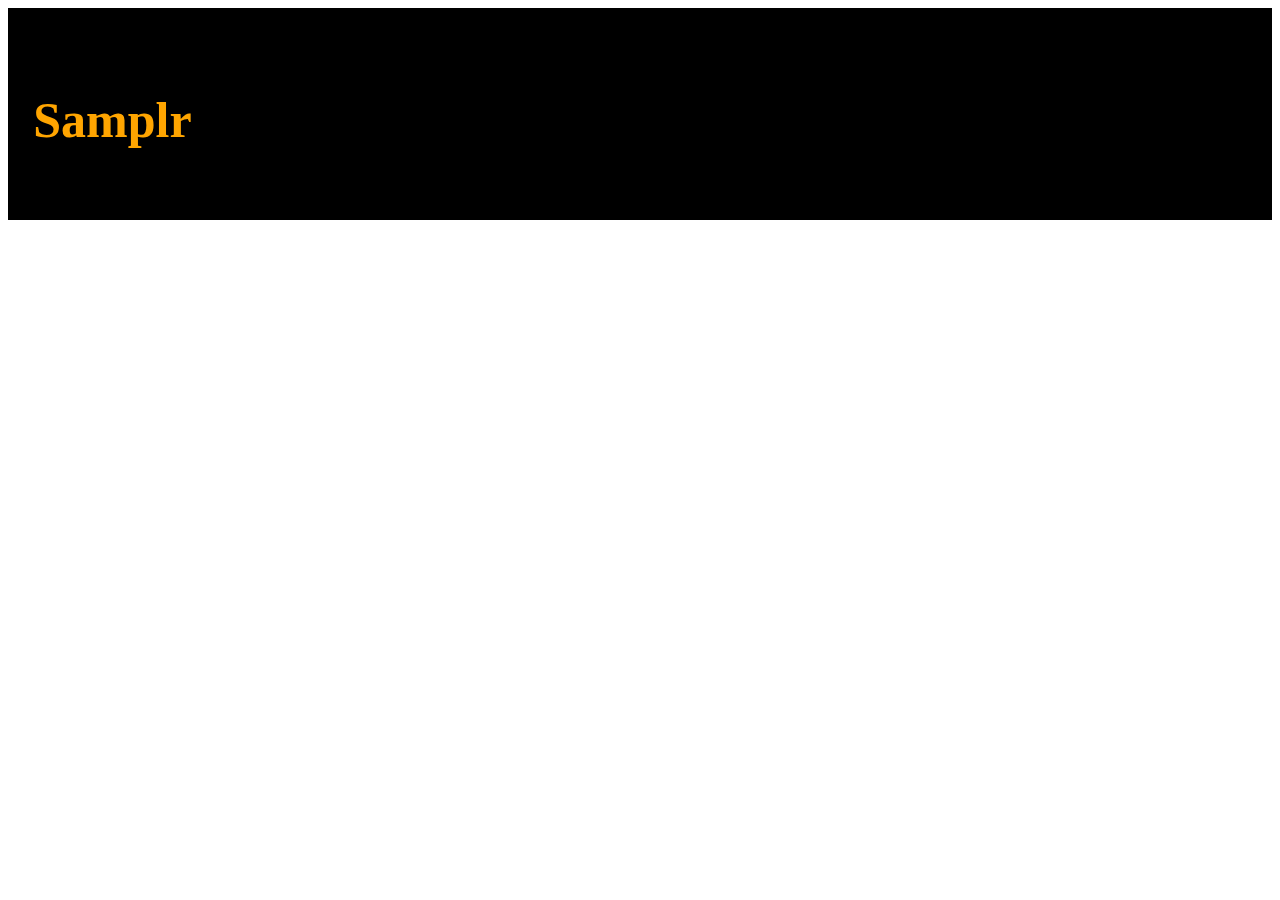
==== powerhour/samplr/index.html @ 6c166e65 "first power hour app" ====
<!DOCTYPE html>
<html>
<head>
    <meta charset="utf-8">
    <title>My First App</title>
    <link rel="stylesheet" href="sp://import/css/adam.css">
    <link rel="stylesheet" href="samplr.css">
</head>
<body onload="sp = getSpotifyApi(1); samplr = sp.require('samplr'); samplr.init();">
  <div id="title">
    <h1 id="header">Samplr</h1>
  </div>
  <div id="content">
    <div id="bandlist">
      <ul id="bands">
      </ul>
    </div>
  </div>
</body>
</html>
---- powerhour/samplr/samplr.css ----
body
{
background-color:white;
font-family:"Verdana";
}

h1
{
color:orange;
text-align:left;
padding-top:2%;
padding-bottom:1%;
font-size:50px;
}

#title
{
background-color:black;
padding:2%;
}

#content
{
padding:2%;

}

#bandlist
{
font-family:"Tahoma";
font-size:20px;
text-align:left;
}

li
{
margin:1%;
}
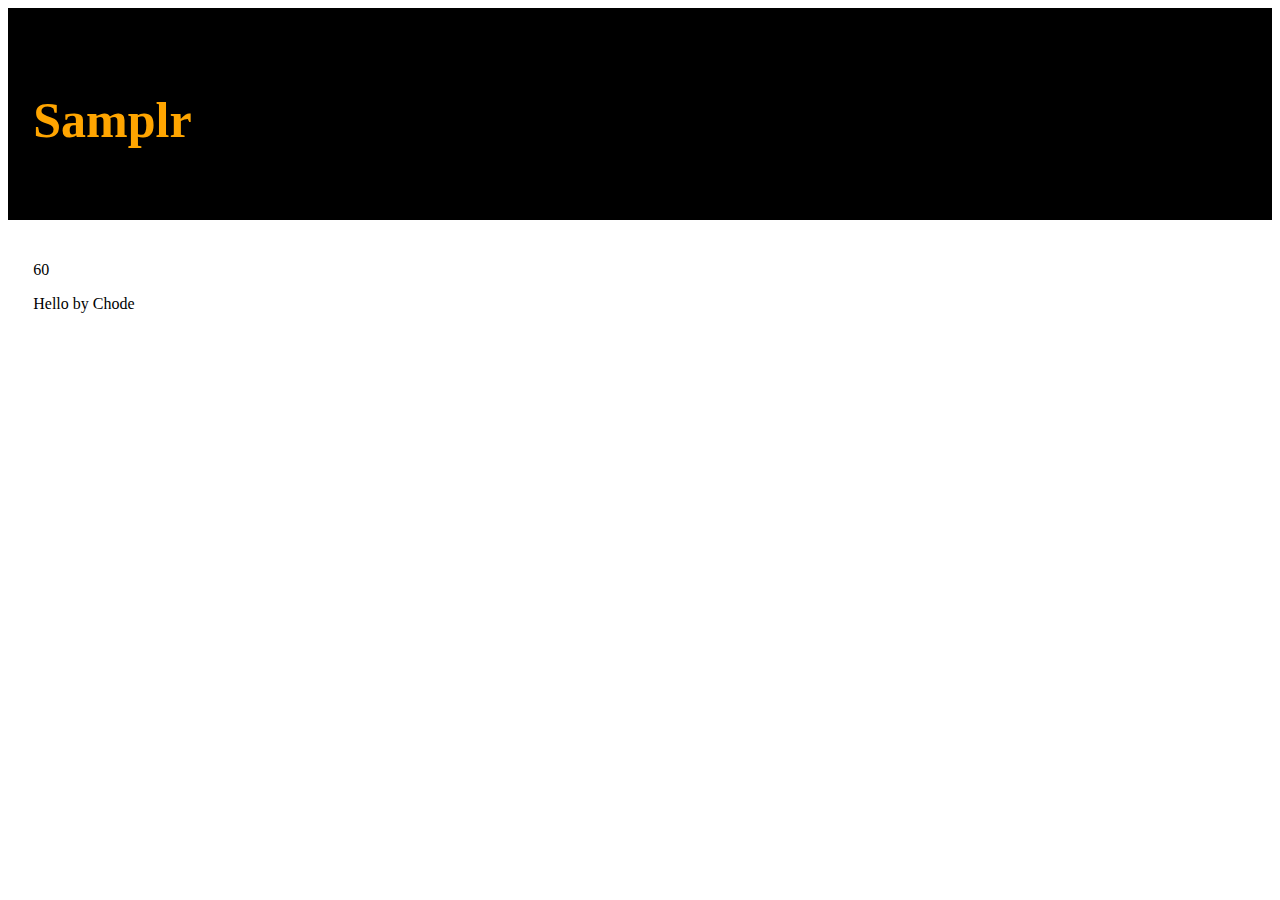
==== commit 6cc61b88: "index css" ====
--- a/powerhour/samplr/index.html
+++ b/powerhour/samplr/index.html
@@ -11,10 +11,13 @@
     <h1 id="header">Samplr</h1>
   </div>
   <div id="content">
-    <div id="bandlist">
+	<div id="countdown"><p id="countnum">60<p></div>	
+	<div id="nowplaying">Hello by Chode</div>
+	<div id="split"></div>
+    <div id="bandlist">	  
       <ul id="bands">
       </ul>
     </div>
   </div>
-</body>
+  <form>
 </html>
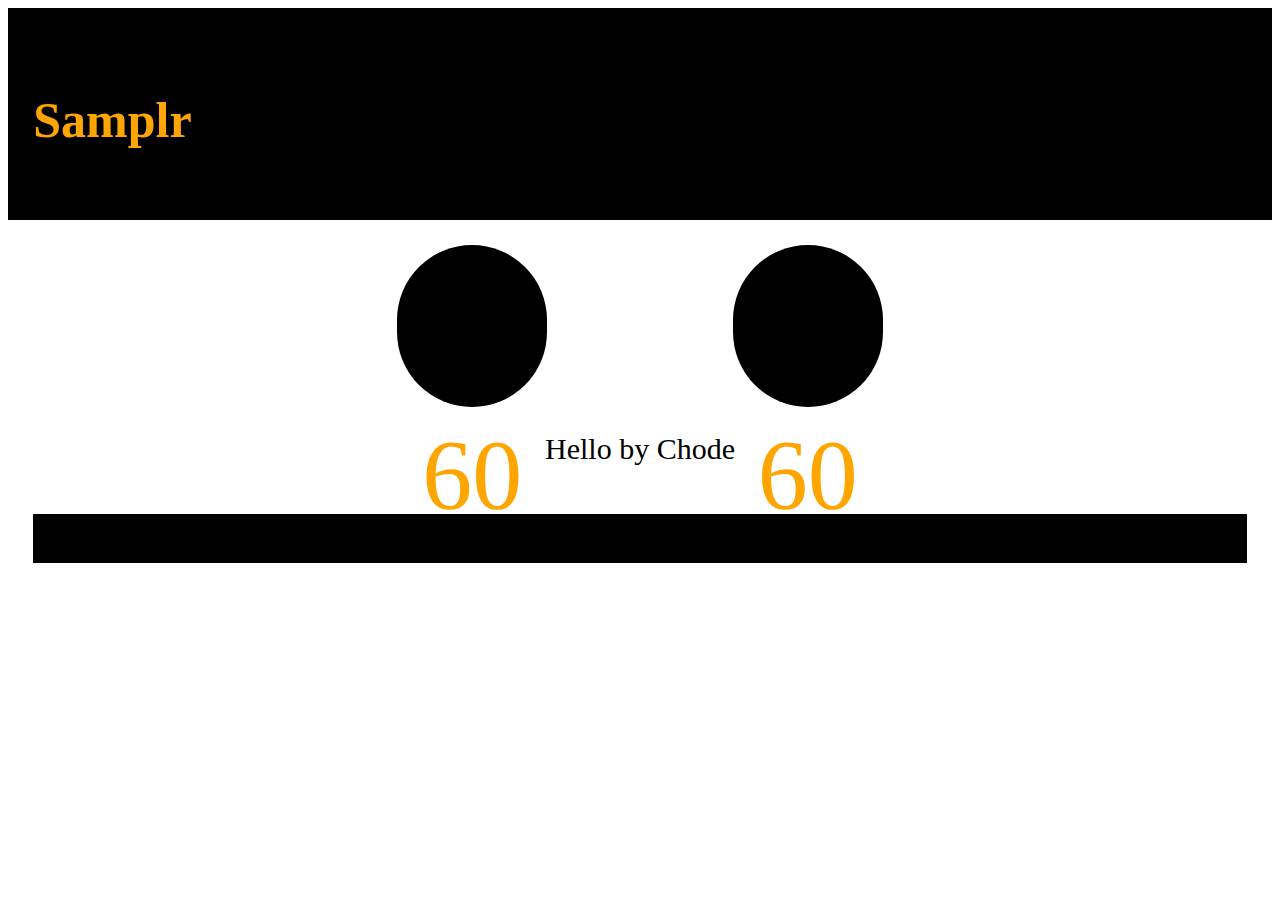
==== commit cd3fcd67: "timers and css" ====
--- a/powerhour/samplr/index.html
+++ b/powerhour/samplr/index.html
@@ -11,7 +11,10 @@
     <h1 id="header">Samplr</h1>
   </div>
   <div id="content">
+	<div class="wipe"</div>
 	<div id="countdown"><p id="countnum">60<p></div>	
+	<div id="countdownsec"><p id="countnumsec">60<p></div>	
+	<div class="wipe"</div>
 	<div id="nowplaying">Hello by Chode</div>
 	<div id="split"></div>
     <div id="bandlist">	  
--- a/powerhour/samplr/samplr.css
+++ b/powerhour/samplr/samplr.css
@@ -4,7 +4,7 @@
 font-family:"Verdana";
 }
 
-h1
+#header
 {
 color:orange;
 text-align:left;
@@ -17,6 +17,64 @@
 {
 background-color:black;
 padding:2%;
+}
+
+#countdown
+{
+float:left;
+margin-left:30%;
+text-align:center;
+background-color: black;
+height: 150px;
+-moz-border-radius:75px;
+-webkit-border-radius: 75px;
+width: 150px;
+padding-top:1%;
+}
+
+#countnum
+{
+  padding-top:40%;  
+  font-size:100px;
+  color:orange;
+}
+
+#countdownsec
+{
+margin-right:30%;
+float:right;
+text-align:center;
+background-color: black;
+height: 150px;
+-moz-border-radius:75px;
+-webkit-border-radius: 75px;
+width: 150px;
+padding-top:1%;
+}
+
+#countnumsec
+{
+  padding-top:40%;  
+  font-size:100px;
+  color:orange;
+}
+
+
+#nowplaying
+{
+color:black;
+text-align:center;
+font-size:30px;
+padding:2%;
+margin:2%;
+}
+
+#split
+{
+  background-color:black;
+  padding:2%;
+  margin-top:1%;
+  margin-bottom:1%;
 }
 
 #content
@@ -36,3 +94,9 @@
 {
 margin:1%;
 }
+
+.wipe
+{
+  clear:both;
+}
+
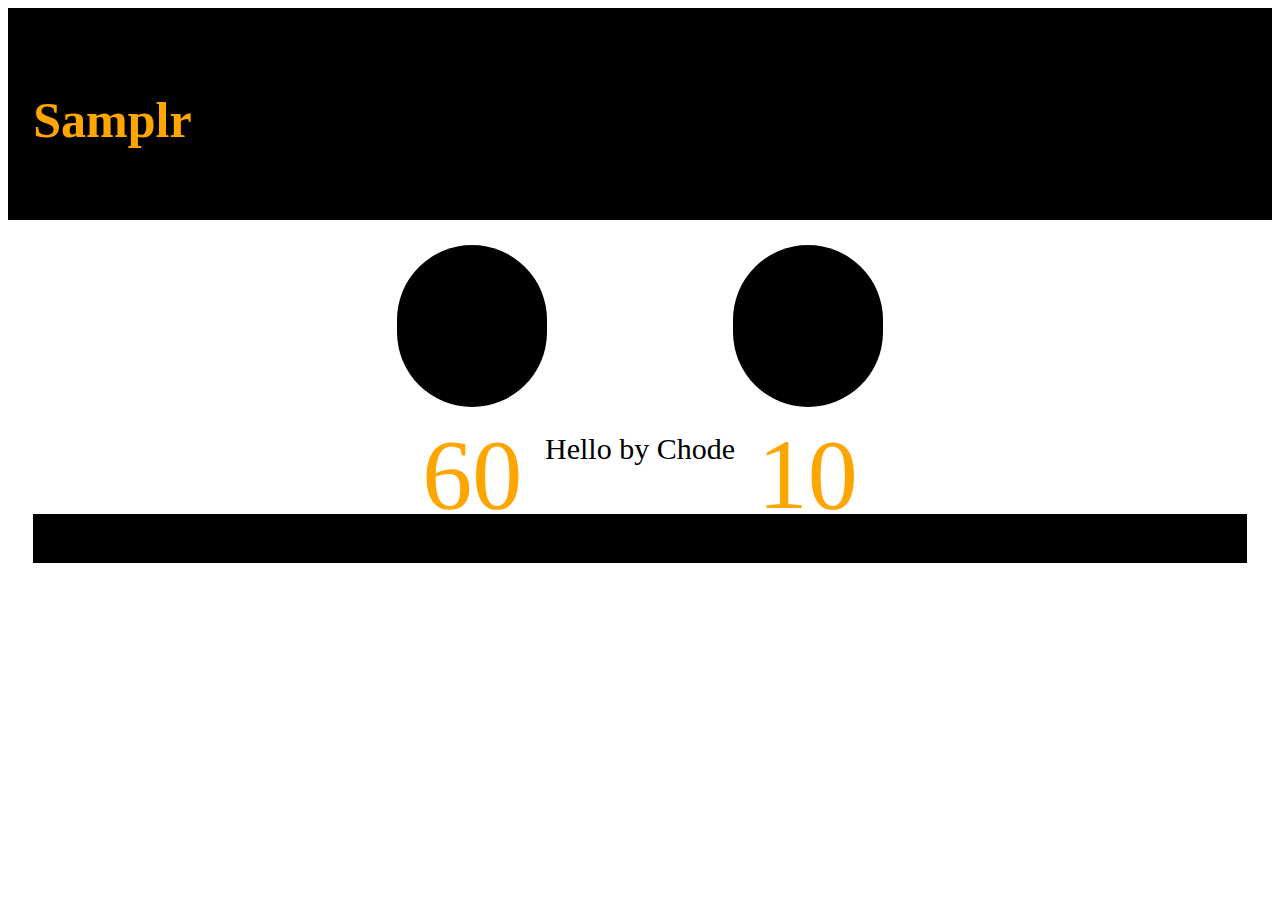
==== commit d9748728: "yes boys" ====
--- a/powerhour/samplr/index.html
+++ b/powerhour/samplr/index.html
@@ -13,7 +13,7 @@
   <div id="content">
 	<div class="wipe"</div>
 	<div id="countdown"><p id="countnum">60<p></div>	
-	<div id="countdownsec"><p id="countnumsec">60<p></div>	
+	<div id="countdownsec"><p id="countnumsec">10<p></div>	
 	<div class="wipe"</div>
 	<div id="nowplaying">Hello by Chode</div>
 	<div id="split"></div>
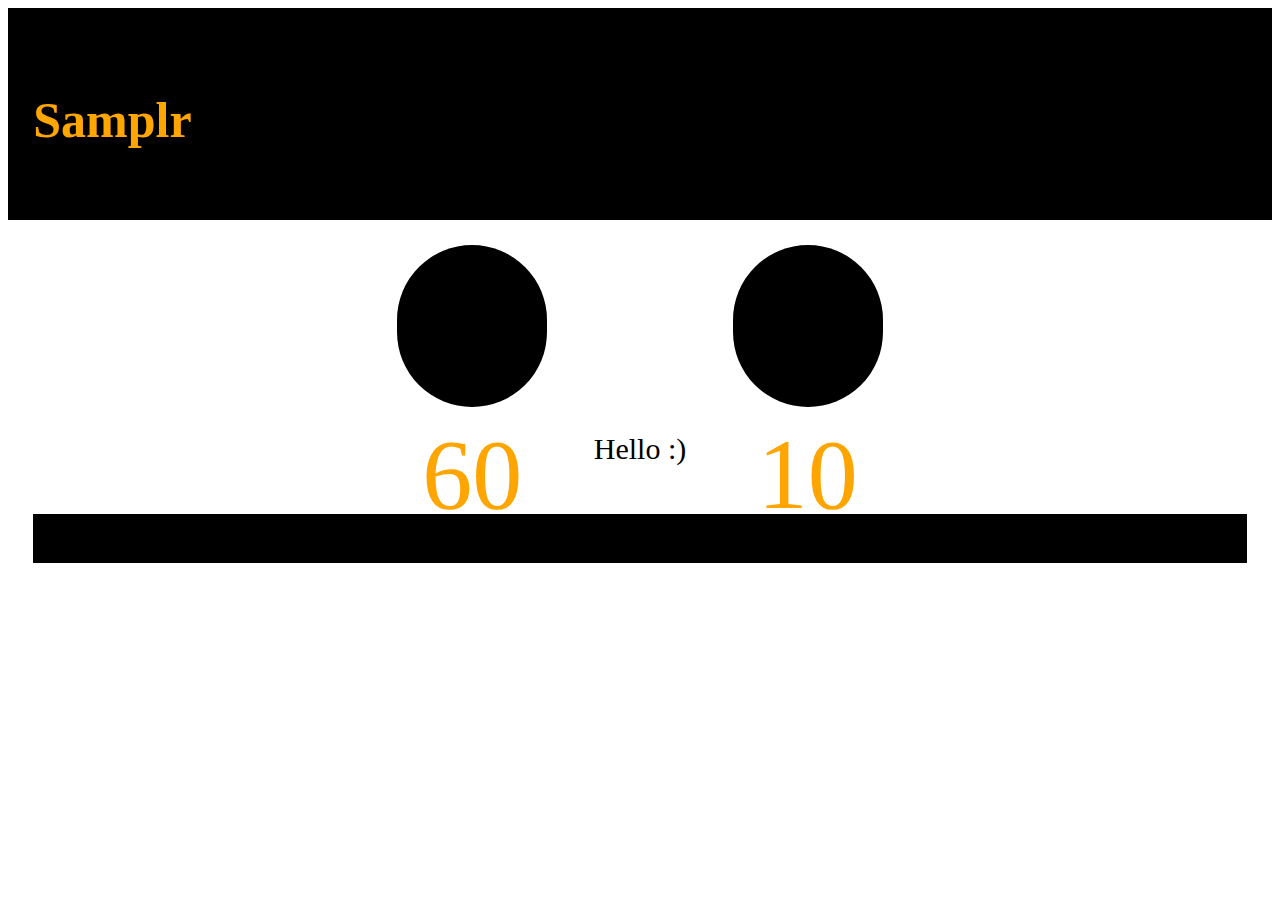
==== commit 01494760: "yes boys no chodes" ====
--- a/powerhour/samplr/index.html
+++ b/powerhour/samplr/index.html
@@ -15,7 +15,7 @@
 	<div id="countdown"><p id="countnum">60<p></div>	
 	<div id="countdownsec"><p id="countnumsec">10<p></div>	
 	<div class="wipe"</div>
-	<div id="nowplaying">Hello by Chode</div>
+	<div id="nowplaying">Hello :)</div>
 	<div id="split"></div>
     <div id="bandlist">	  
       <ul id="bands">
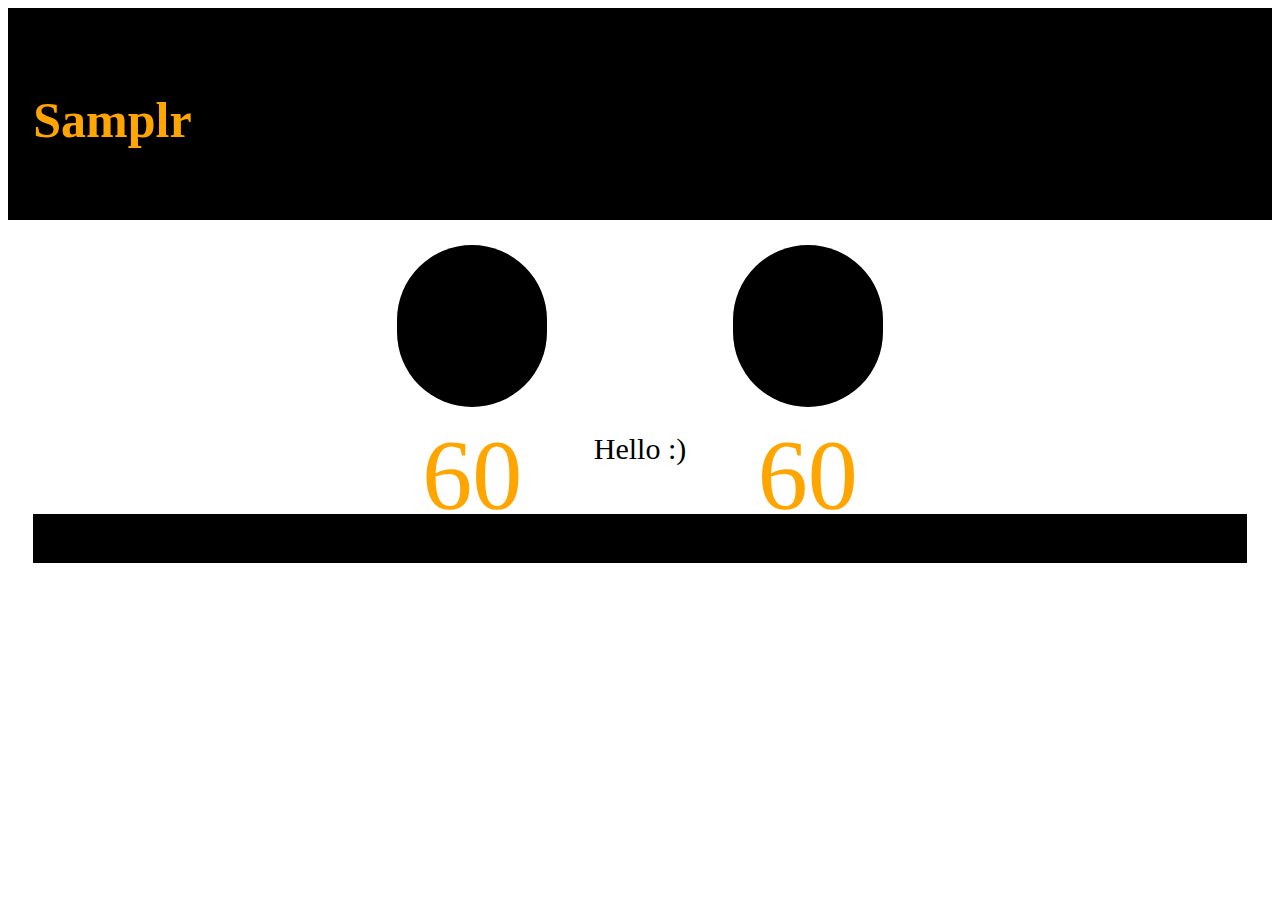
==== commit 950ff473: "fixed countdown stopping at 1" ====
--- a/powerhour/samplr/index.html
+++ b/powerhour/samplr/index.html
@@ -13,7 +13,7 @@
   <div id="content">
 	<div class="wipe"</div>
 	<div id="countdown"><p id="countnum">60<p></div>	
-	<div id="countdownsec"><p id="countnumsec">10<p></div>	
+	<div id="countdownsec"><p id="countnumsec">60<p></div>	
 	<div class="wipe"</div>
 	<div id="nowplaying">Hello :)</div>
 	<div id="split"></div>
